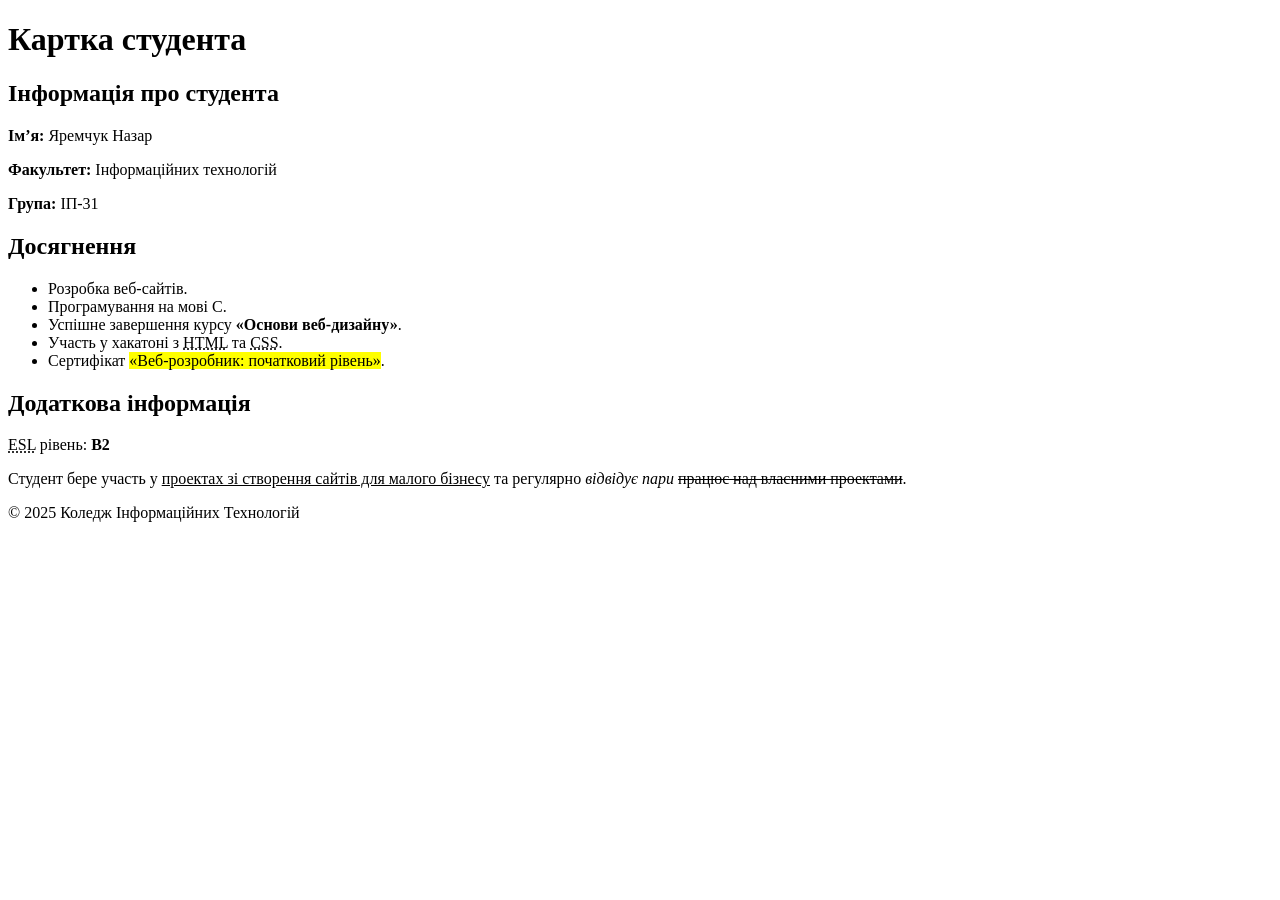
==== lab1/index.html @ 854a3a72 "Add lab1, lab2, lab3 with main index" ====
<!DOCTYPE html>
<html lang="uk">
<head>
    <meta charset="UTF-8">
    <meta name="viewport" content="width=device-width, initial-scale=1.0">
    <title>Картка студента</title>
</head>
<body>
    <header>
        <h1>Картка студента</h1>
    </header>

    <main>
        <section>
            <h2>Інформація про студента</h2>
            <p><strong>Ім’я:</strong> Яремчук Назар</p>
            <p><strong>Факультет:</strong> Інформаційних технологій</p>
            <p><strong>Група:</strong> ІП-31</p>
        </section>

        <section>
            <h2>Досягнення</h2>
            <ul>
                <li>Розробка веб-сайтів.</li>
                <li>Програмування на мові C.</li>
                <li>Успішне завершення курсу <strong><q>Основи веб-дизайну</q></strong>.</li>
                <li>Участь у хакатоні з <abbr title="HyperText Markup Language">HTML</abbr> та <abbr title="Cascading Style Sheets">CSS</abbr>.</li>
                <li>Сертифікат <mark><q>Веб-розробник: початковий рівень</q></mark>.</li>
            </ul>
        </section>

        <section>
            <h2>Додаткова інформація</h2>
            <p><abbr title="English as a Second Language">ESL</abbr> рівень: <strong>B2</strong></p>
            <p>Студент бере участь у <ins>проектах зі створення сайтів для малого бізнесу</ins> та регулярно <em>відвідує пари</em> <del>працює над власними проектами</del>.</p>
        </section>
    </main>

    <footer>
        <p>© 2025 Коледж Інформаційних Технологій</p>
    </footer>
</body>
</html>
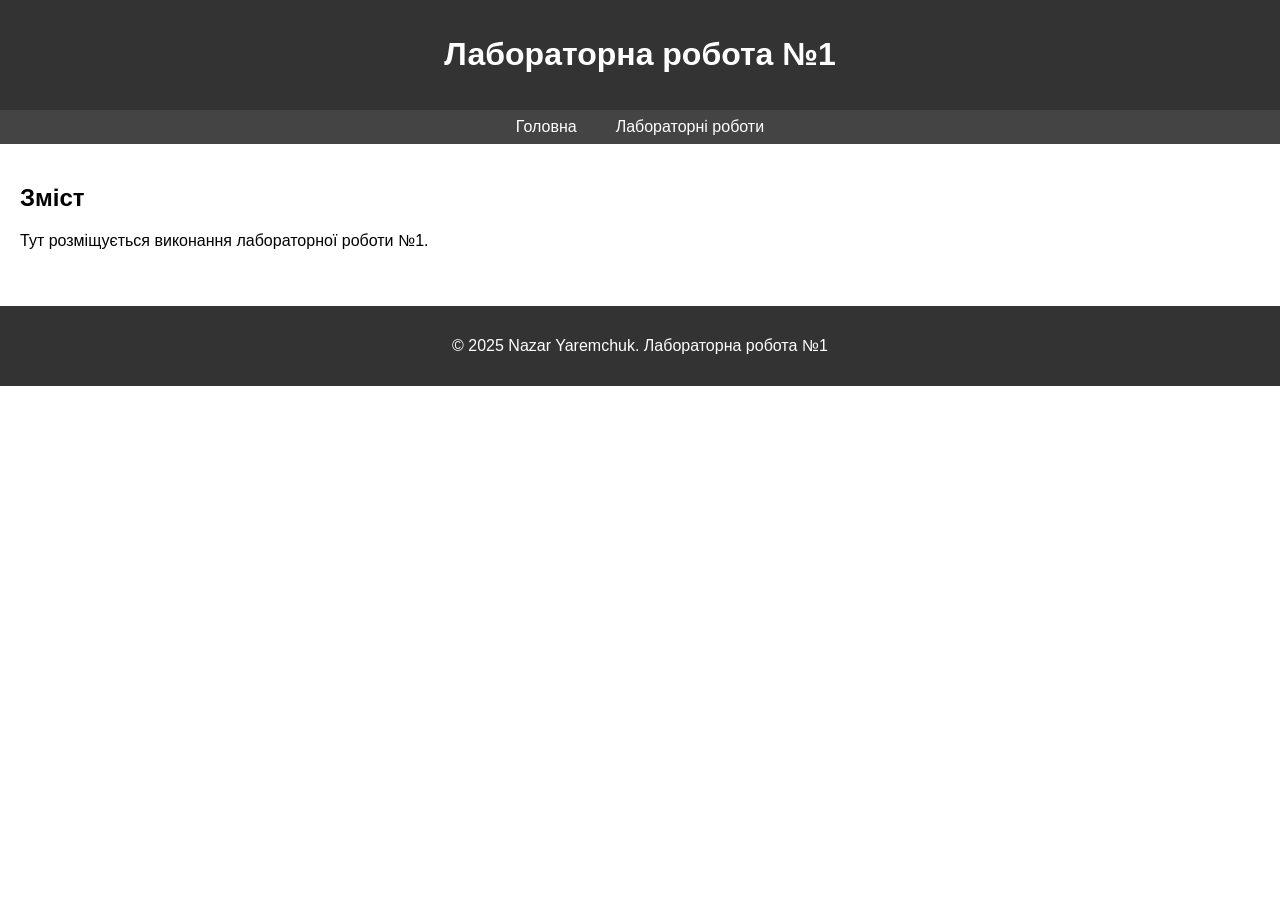
==== commit d97dee61: "Fix lab2 navigation and add Netlify redirects" ====
--- a/lab1/index.html
+++ b/lab1/index.html
@@ -1,43 +1,46 @@
-<!DOCTYPE html>
+<!doctype html>
 <html lang="uk">
 <head>
-    <meta charset="UTF-8">
-    <meta name="viewport" content="width=device-width, initial-scale=1.0">
-    <title>Картка студента</title>
+  <meta charset="utf-8">
+  <title>Лабораторна робота №1</title>
+  <style>
+    body { font-family: Arial, sans-serif; margin: 0; padding: 0; }
+    header, footer { background: #333; color: #fff; padding: 15px; text-align: center; }
+    nav ul { list-style: none; padding: 0; margin: 0; display: flex; justify-content: center; gap: 15px; background: #444; }
+    nav ul li { position: relative; }
+    nav ul li a { color: #fff; text-decoration: none; padding: 8px 12px; display: block; }
+    nav ul li ol { display: none; position: absolute; top: 100%; left: 0; background: #555; padding: 10px; }
+    nav ul li:hover ol { display: block; }
+    nav ul li ol li { margin: 5px 0; }
+    main { padding: 20px; }
+    footer { margin-top: 20px; }
+  </style>
 </head>
 <body>
-    <header>
-        <h1>Картка студента</h1>
-    </header>
+  <header>
+    <h1>Лабораторна робота №1</h1>
+  </header>
 
-    <main>
-        <section>
-            <h2>Інформація про студента</h2>
-            <p><strong>Ім’я:</strong> Яремчук Назар</p>
-            <p><strong>Факультет:</strong> Інформаційних технологій</p>
-            <p><strong>Група:</strong> ІП-31</p>
-        </section>
+  <nav>
+    <ul>
+      <li><a href="../index.html">Головна</a></li>
+      <li><a href="#">Лабораторні роботи</a>
+        <ol>
+          <li><a href="../lab1/index.html">Лабораторна робота №1</a></li>
+          <li><a href="../lab2/index.html">Лабораторна робота №2</a></li>
+          <li><a href="../lab3/index.html">Лабораторна робота №3</a></li>
+        </ol>
+      </li>
+    </ul>
+  </nav>
 
-        <section>
-            <h2>Досягнення</h2>
-            <ul>
-                <li>Розробка веб-сайтів.</li>
-                <li>Програмування на мові C.</li>
-                <li>Успішне завершення курсу <strong><q>Основи веб-дизайну</q></strong>.</li>
-                <li>Участь у хакатоні з <abbr title="HyperText Markup Language">HTML</abbr> та <abbr title="Cascading Style Sheets">CSS</abbr>.</li>
-                <li>Сертифікат <mark><q>Веб-розробник: початковий рівень</q></mark>.</li>
-            </ul>
-        </section>
+  <main>
+    <h2>Зміст</h2>
+    <p>Тут розміщується виконання лабораторної роботи №1.</p>
+  </main>
 
-        <section>
-            <h2>Додаткова інформація</h2>
-            <p><abbr title="English as a Second Language">ESL</abbr> рівень: <strong>B2</strong></p>
-            <p>Студент бере участь у <ins>проектах зі створення сайтів для малого бізнесу</ins> та регулярно <em>відвідує пари</em> <del>працює над власними проектами</del>.</p>
-        </section>
-    </main>
-
-    <footer>
-        <p>© 2025 Коледж Інформаційних Технологій</p>
-    </footer>
+  <footer>
+    <p>© 2025 Nazar Yaremchuk. Лабораторна робота №1</p>
+  </footer>
 </body>
-</html>+</html>
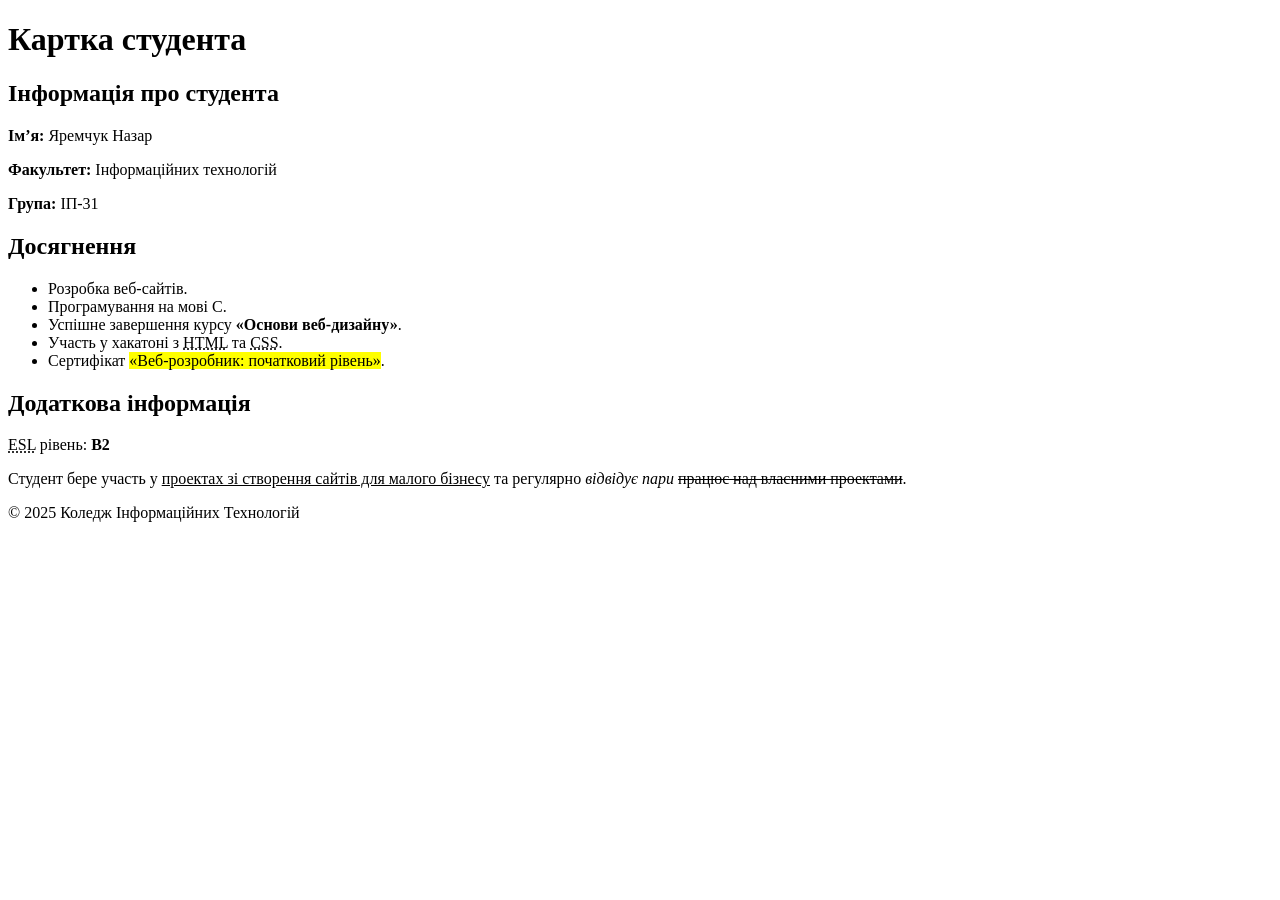
==== commit 5b16c6e2: "Fix lab2 navigation and add Netlify redirects" ====
--- a/lab1/index.html
+++ b/lab1/index.html
@@ -1,46 +1,43 @@
-<!doctype html>
+<!DOCTYPE html>
 <html lang="uk">
 <head>
-  <meta charset="utf-8">
-  <title>Лабораторна робота №1</title>
-  <style>
-    body { font-family: Arial, sans-serif; margin: 0; padding: 0; }
-    header, footer { background: #333; color: #fff; padding: 15px; text-align: center; }
-    nav ul { list-style: none; padding: 0; margin: 0; display: flex; justify-content: center; gap: 15px; background: #444; }
-    nav ul li { position: relative; }
-    nav ul li a { color: #fff; text-decoration: none; padding: 8px 12px; display: block; }
-    nav ul li ol { display: none; position: absolute; top: 100%; left: 0; background: #555; padding: 10px; }
-    nav ul li:hover ol { display: block; }
-    nav ul li ol li { margin: 5px 0; }
-    main { padding: 20px; }
-    footer { margin-top: 20px; }
-  </style>
+    <meta charset="UTF-8">
+    <meta name="viewport" content="width=device-width, initial-scale=1.0">
+    <title>Картка студента</title>
 </head>
 <body>
-  <header>
-    <h1>Лабораторна робота №1</h1>
-  </header>
+    <header>
+        <h1>Картка студента</h1>
+    </header>
 
-  <nav>
-    <ul>
-      <li><a href="../index.html">Головна</a></li>
-      <li><a href="#">Лабораторні роботи</a>
-        <ol>
-          <li><a href="../lab1/index.html">Лабораторна робота №1</a></li>
-          <li><a href="../lab2/index.html">Лабораторна робота №2</a></li>
-          <li><a href="../lab3/index.html">Лабораторна робота №3</a></li>
-        </ol>
-      </li>
-    </ul>
-  </nav>
+    <main>
+        <section>
+            <h2>Інформація про студента</h2>
+            <p><strong>Ім’я:</strong> Яремчук Назар</p>
+            <p><strong>Факультет:</strong> Інформаційних технологій</p>
+            <p><strong>Група:</strong> ІП-31</p>
+        </section>
 
-  <main>
-    <h2>Зміст</h2>
-    <p>Тут розміщується виконання лабораторної роботи №1.</p>
-  </main>
+        <section>
+            <h2>Досягнення</h2>
+            <ul>
+                <li>Розробка веб-сайтів.</li>
+                <li>Програмування на мові C.</li>
+                <li>Успішне завершення курсу <strong><q>Основи веб-дизайну</q></strong>.</li>
+                <li>Участь у хакатоні з <abbr title="HyperText Markup Language">HTML</abbr> та <abbr title="Cascading Style Sheets">CSS</abbr>.</li>
+                <li>Сертифікат <mark><q>Веб-розробник: початковий рівень</q></mark>.</li>
+            </ul>
+        </section>
 
-  <footer>
-    <p>© 2025 Nazar Yaremchuk. Лабораторна робота №1</p>
-  </footer>
+        <section>
+            <h2>Додаткова інформація</h2>
+            <p><abbr title="English as a Second Language">ESL</abbr> рівень: <strong>B2</strong></p>
+            <p>Студент бере участь у <ins>проектах зі створення сайтів для малого бізнесу</ins> та регулярно <em>відвідує пари</em> <del>працює над власними проектами</del>.</p>
+        </section>
+    </main>
+
+    <footer>
+        <p>© 2025 Коледж Інформаційних Технологій</p>
+    </footer>
 </body>
 </html>
